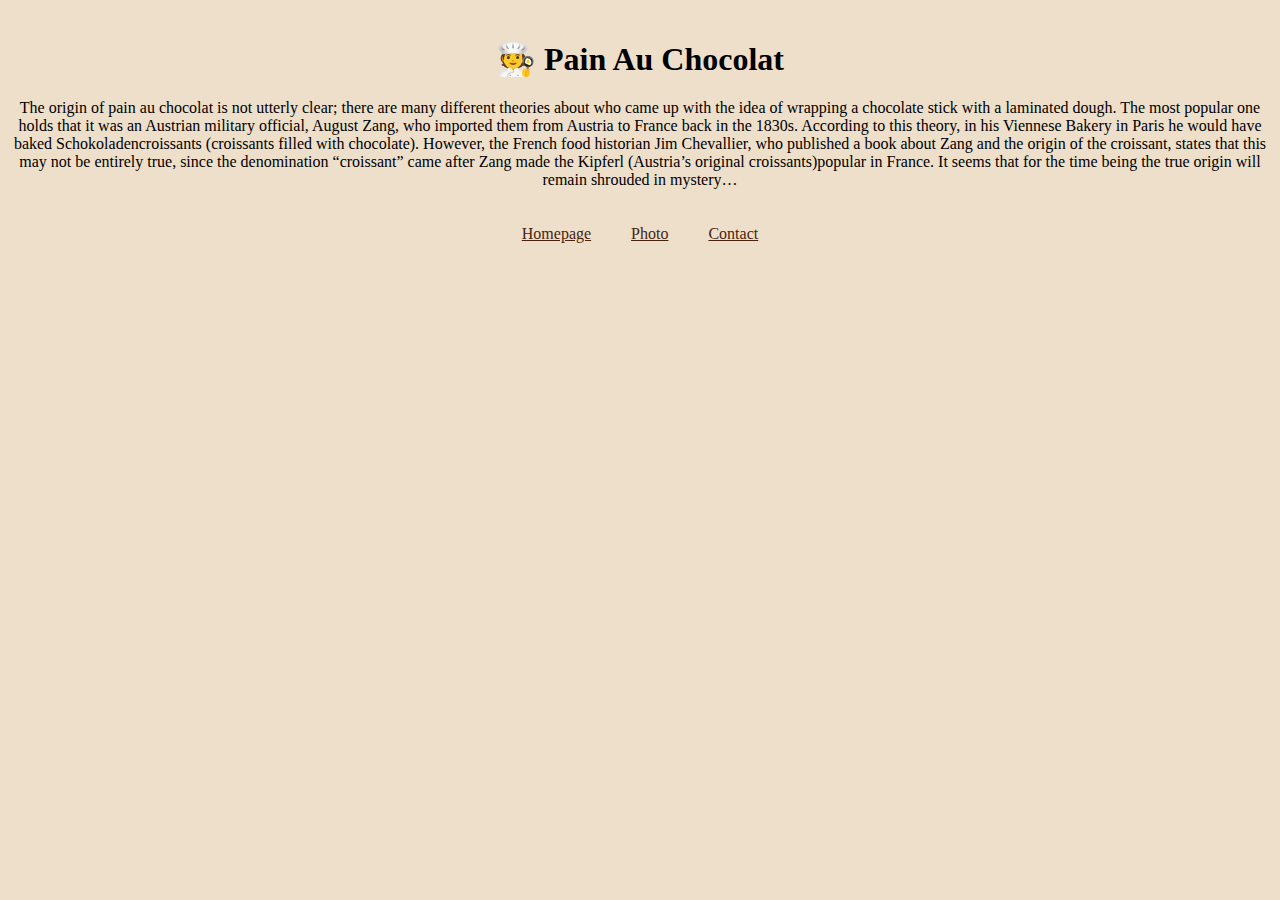
==== index.html @ f70f7590 "Initial commit" ====
<!DOCTYPE html>
<html lang="en">
  <head>
    <meta charset="UTF-8" />
    <meta http-equiv="X-UA-Compatible" content="IE=edge" />
    <meta name="viewport" content="width=device-width, initial-scale=1.0" />
    <link
      href="https://cdn.jsdelivr.net/npm/bootstrap@5.3.0-alpha1/dist/css/bootstrap.min.css"
      rel="stylesheet"
      integrity="sha384-GLhlTQ8iRABdZLl6O3oVMWSktQOp6b7In1Zl3/Jr59b6EGGoI1aFkw7cmDA6j6gD"
      crossorigin="anonymous"
    />
    <script
      src="https://cdn.jsdelivr.net/npm/bootstrap@5.3.0-alpha1/dist/js/bootstrap.bundle.min.js"
      integrity="sha384-w76AqPfDkMBDXo30jS1Sgez6pr3x5MlQ1ZAGC+nuZB+EYdgRZgiwxhTBTkF7CXvN"
      crossorigin="anonymous"
    ></script>
    <link rel="stylesheet" href="/css/styles.css" />
    <title>Pain Au Chocolat</title>
  </head>
  <body>
    <div class="container">
      <h1 class="mb-4">🧑‍🍳 Pain Au Chocolat</h1>
      <p>
        The origin of pain au chocolat is not utterly clear; there are many
        different theories about who came up with the idea of wrapping a
        chocolate stick with a laminated dough. The most popular one holds that
        it was an Austrian military official, August Zang, who imported them
        from Austria to France back in the 1830s. According to this theory, in
        his Viennese Bakery in Paris he would have baked Schokoladencroissants
        (croissants filled with chocolate). However, the French food historian
        Jim Chevallier, who published a book about Zang and the origin of the
        croissant, states that this may not be entirely true, since the
        denomination “croissant” came after Zang made the Kipferl (Austria’s
        original croissants)popular in France. It seems that for the time being
        the true origin will remain shrouded in mystery…
      </p>
      <div class="mainLinks mt-2">
        <a class="primaryLink" href="/">Homepage</a>
        <a class="primaryLink" href="/photo.html">Photo</a>
        <a class="primaryLink" href="/contact.html">Contact</a>
      </div>
    </div>
  </body>
</html>
---- css/styles.css ----
body {
  background: rgb(238, 223, 203);
  margin-top: 40px;
}

h1,
p {
  text-align: center;
}

.imageMain {
  width: 100%;
  max-width: 380px;
}

.contactEmail {
  color: rgb(23, 23, 121);
}

.primaryLink {
  color: rgb(72, 36, 14);
  margin: 20px;
}

.mainLinks {
  display: flex;
  justify-content: center;
}
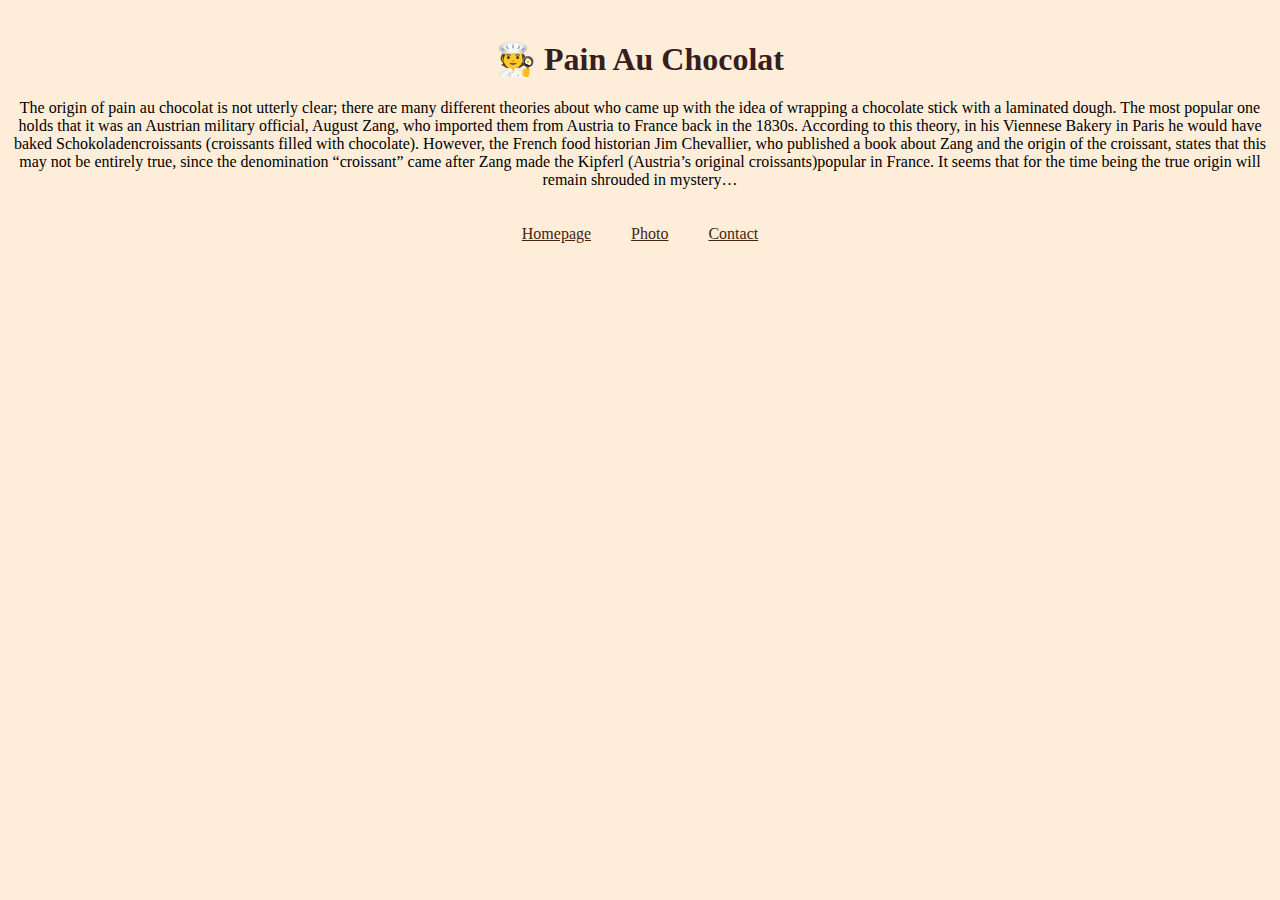
==== commit 64426e18: "Specified titles and details of the pages" ====
--- a/index.html
+++ b/index.html
@@ -4,6 +4,12 @@
     <meta charset="UTF-8" />
     <meta http-equiv="X-UA-Compatible" content="IE=edge" />
     <meta name="viewport" content="width=device-width, initial-scale=1.0" />
+    <meta
+      name="discription"
+      content="The origin of pain au chocolat is not utterly clear; there are many
+        different theories about who came up with the idea of wrapping a
+        chocolate stick with a laminated dough."
+    />
     <link
       href="https://cdn.jsdelivr.net/npm/bootstrap@5.3.0-alpha1/dist/css/bootstrap.min.css"
       rel="stylesheet"
@@ -16,7 +22,7 @@
       crossorigin="anonymous"
     ></script>
     <link rel="stylesheet" href="/css/styles.css" />
-    <title>Pain Au Chocolat</title>
+    <title>Pain Au Chocolat: best croissants filled with chocolate</title>
   </head>
   <body>
     <div class="container">
@@ -36,9 +42,16 @@
         the true origin will remain shrouded in mystery…
       </p>
       <div class="mainLinks mt-2">
-        <a class="primaryLink" href="/">Homepage</a>
-        <a class="primaryLink" href="/photo.html">Photo</a>
-        <a class="primaryLink" href="/contact.html">Contact</a>
+        <a class="primaryLink" href="/" title="Pain Au Chocolat">Homepage</a>
+        <a class="primaryLink" href="/photo.html" title="Pain Au Chocolat Photo"
+          >Photo</a
+        >
+        <a
+          class="primaryLink"
+          href="/contact.html"
+          title="Contact Pain Au Chocolat"
+          >Contact</a
+        >
       </div>
     </div>
   </body>
--- a/css/styles.css
+++ b/css/styles.css
@@ -1,11 +1,15 @@
 body {
-  background: rgb(238, 223, 203);
+  background: rgb(254, 237, 217);
   margin-top: 40px;
 }
 
 h1,
 p {
   text-align: center;
+}
+
+h1 {
+  color: rgb(56, 29, 29);
 }
 
 .imageMain {
